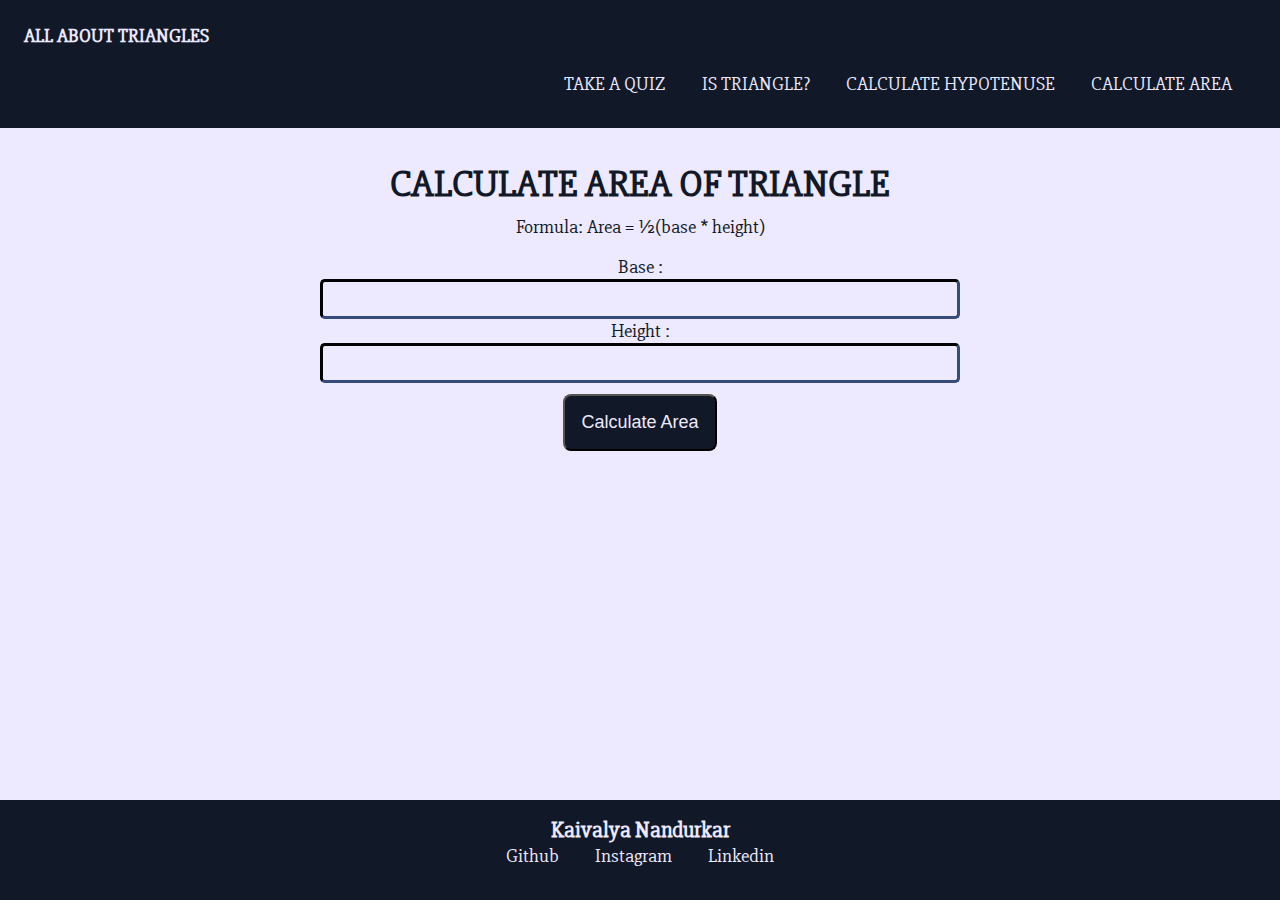
==== area.html @ 75c043d7 "initial commit" ====
<!DOCTYPE html>
<html lang="en">
<head>
    <meta charset="UTF-8">
    <meta http-equiv="X-UA-Compatible" content="IE=edge">
    <meta name="viewport" content="width=device-width, initial-scale=1.0">
    <title>Area</title>
    <link rel="stylesheet" href="style.css">
</head>
<body>

    <nav class="navigation container">
        <div class = "nav-heading">ALL ABOUT TRIANGLES</div>
            <ul class="nav-pills">
                <li class="nav-links">
                    <a class= "link " href="/quiz.html">TAKE A QUIZ</a>
                </li>
                <li class="nav-links">
                    <a class= "link " href="/istriangle.html">IS TRIANGLE?</a>
                </li>
                <li class="nav-links">
                    <a class= "link " href="/hypotenuse.html">CALCULATE HYPOTENUSE</a>
                </li>
                <li class="nav-links">
                    <a class= "link" href="/area.html">CALCULATE AREA</a>
                </li>
            </ul>
        </div>
    </nav>  

    <h1>CALCULATE AREA OF TRIANGLE</h1>
    <p class="formula">Formula: Area = ½(base * height)</p>
    <label class="side" > Base : </label>
    <input type = "number" class="side-input"></input>
   
    <label  class="side">Height : </label>
    <input type ="number" class="side-input"></input>
    
    <button id="area-btn">Calculate Area</button>
   
    <div id="output"></div>

    <footer>
        <h3 class=" footer-heading">Kaivalya Nandurkar</h3>
        <ul>
            <li class="footer-links">
                <a class="link" href="https://github.com/kaivalyanandurkar" target="_blank">Github</a>
            </li>
            <li class ="footer-links">
               <a class="link" href="https://www.instagram.com/kaivalya_121/?utm_medium=copy_link_" target="_blank">Instagram</a>
           </li>
           <li class = "footer-links">
               <a class="link" href="https://www.linkedin.com/in/kaivalya-nandurkar-5a5597192" target="_blank">Linkedin</a>
           </li>
        </ul>
    </footer>


    <script src="area.js"></script>
</body>
</html>
---- style.css ----
@import url('https://fonts.googleapis.com/css2?family=Slabo+27px&display=swap');

:root {
    --primary-color:#EDE9FE;
    --secondary-color: #111827
}

* {
    margin: 0;
    padding: 0;
    box-sizing: border-box;
    
}

body {
    background-color: var(--primary-color);
    color:#111827;
    font-family: 'Slabo 27px', serif;
    font-size: 1.2rem;
    font-weight: 100;
    color:var(--secondary-color);
}

nav {
    background-color: var(--secondary-color);
    padding: 1rem;
}
.nav-pills {
    text-align: right;
    padding: 1rem;
}
.nav-heading {
    color: var(--primary-color);
    text-align: left;
    padding: 0.5rem;
    font-weight: bold;

}

.nav-links , .footer-links {
    display: inline;
    margin: 1rem;
  
}

.link {
    color:var(--primary-color);
    text-decoration: none;
  
}
 
main {
    text-align: center;
    margin: auto;
    max-width: 80%;
    margin-top:4rem;
}
 h1{
     margin-top: 2rem;
     text-align: center;
 }

.quiz-triangle {
    margin-top: 2rem;
}
.quiz-container{
    margin-bottom: 2rem;
}

p {
    color:var(--secondary-color);
    margin-bottom: 1rem;
}
button {
    background-color: var(--secondary-color);
    color: var(--primary-color);
    border-radius: 00.5rem;
    display:block;
    margin:auto;
    font-size: large;
    margin-top:0.7rem;
    padding: 1rem;

}
label{
    color:var(--secondary-color);
    margin-right:0.8rem;
    
}
.question{
    font-weight: 600;
}
.formula{
    margin-top:0.5rem;
}
 #show-message {
  color: var(--secondary-color);   
 }
  
input{
    margin-bottom: 1rem;
}

.side-input, #angle-input, .side-input
{
    background-color: var(--primary-color);
    margin-top: 0.5rem;
    margin-bottom: 1rem;
    border-color: var(--secondary-color);
    border-radius:0.3rem;
    width: 50%;
    font-size:medium;
    padding: 0.5rem;
    border-width:0.2rem;
  
}

.label-input , .side-input{
    display: block;
    margin-top : 2rem;
    margin: auto;
   

}
 footer {
     background-color: var(--secondary-color);
     width:100%;
     text-align: center;
     margin-top: 5rem;
     padding: 1rem;
     position: absolute;
     bottom: 0;
     height: 100px;
 }

.footer-heading{
    color: var(--primary-color);
}

.side{
    margin: auto;
    display: block;
    text-align: center;
}

.formula{
   text-align: center;}

   #output{
       text-align: center;
       margin-top: 2rem;
       
      
   }
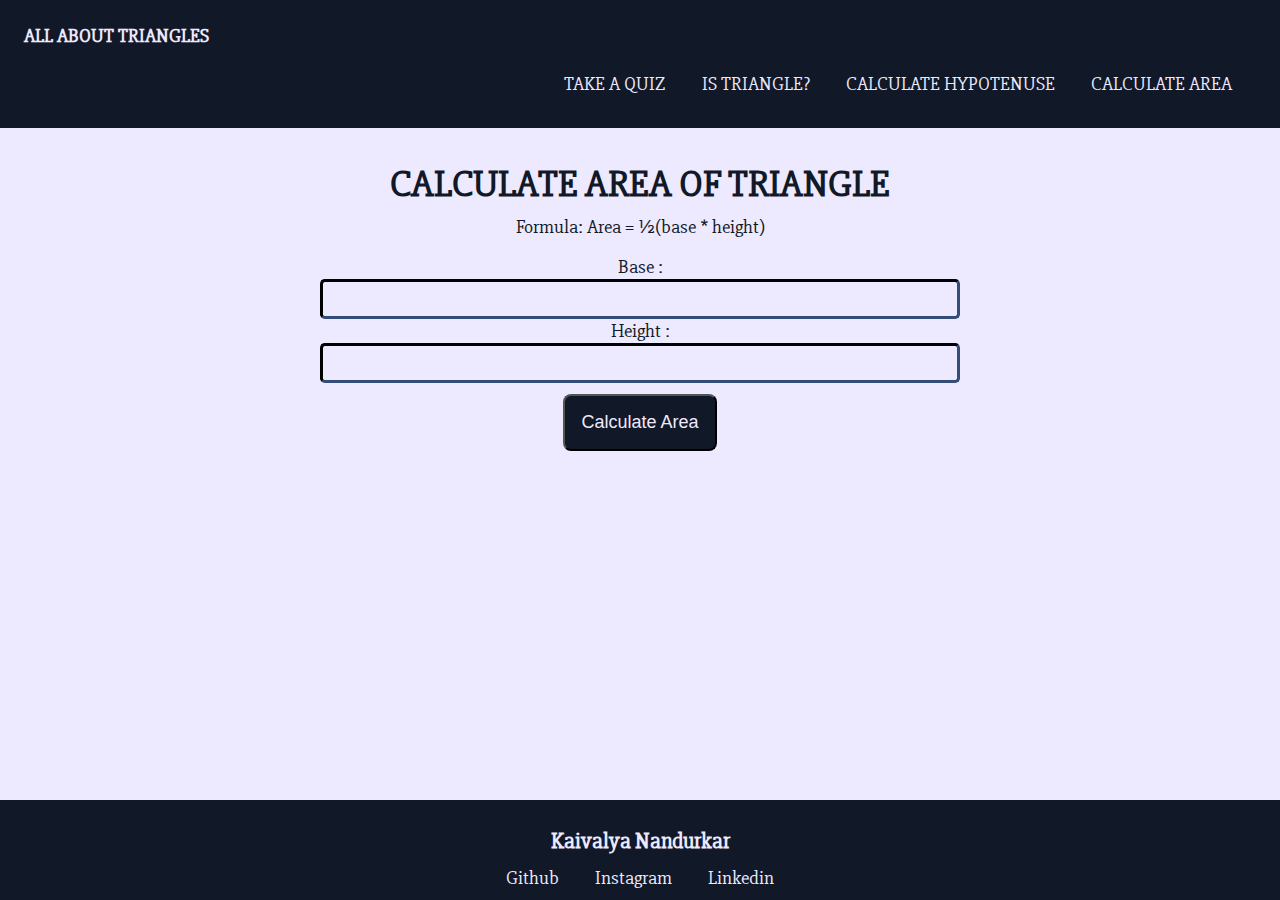
==== commit ecbed1bb: "docs: changed file name" ====
--- a/area.html
+++ b/area.html
@@ -13,7 +13,7 @@
         <div class = "nav-heading">ALL ABOUT TRIANGLES</div>
             <ul class="nav-pills">
                 <li class="nav-links">
-                    <a class= "link " href="/quiz.html">TAKE A QUIZ</a>
+                    <a class= "link " href="/index.html">TAKE A QUIZ</a>
                 </li>
                 <li class="nav-links">
                     <a class= "link " href="/istriangle.html">IS TRIANGLE?</a>
--- a/style.css
+++ b/style.css
@@ -135,6 +135,7 @@
 
 .footer-heading{
     color: var(--primary-color);
+    padding: 0.7rem;
 }
 
 .side{
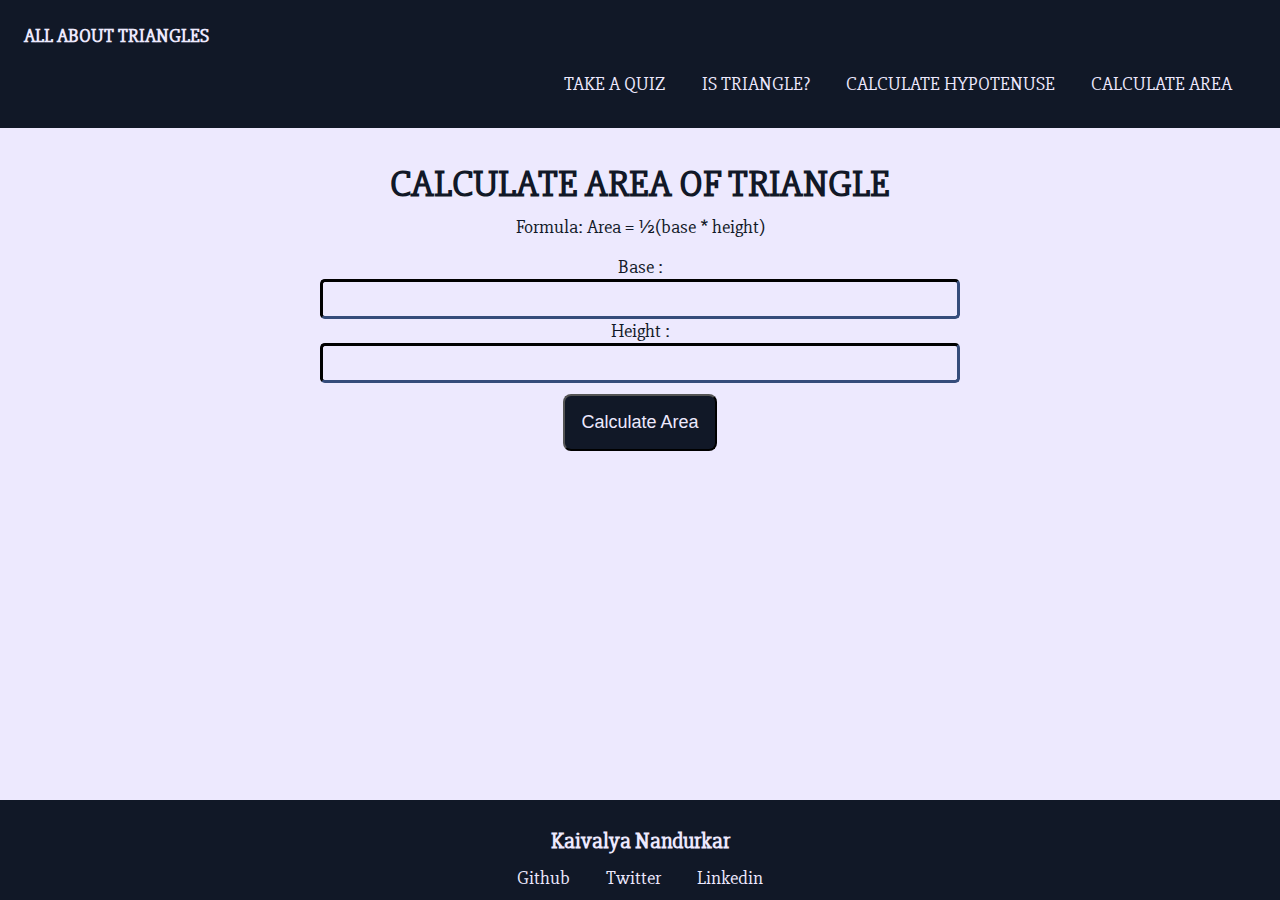
==== commit 7727b33a: "docs: added twitter account link in footer" ====
--- a/area.html
+++ b/area.html
@@ -47,7 +47,7 @@
                 <a class="link" href="https://github.com/kaivalyanandurkar" target="_blank">Github</a>
             </li>
             <li class ="footer-links">
-               <a class="link" href="https://www.instagram.com/kaivalya_121/?utm_medium=copy_link_" target="_blank">Instagram</a>
+               <a class="link" href="https://twitter.com/Kaivalya121">Twitter</a>
            </li>
            <li class = "footer-links">
                <a class="link" href="https://www.linkedin.com/in/kaivalya-nandurkar-5a5597192" target="_blank">Linkedin</a>
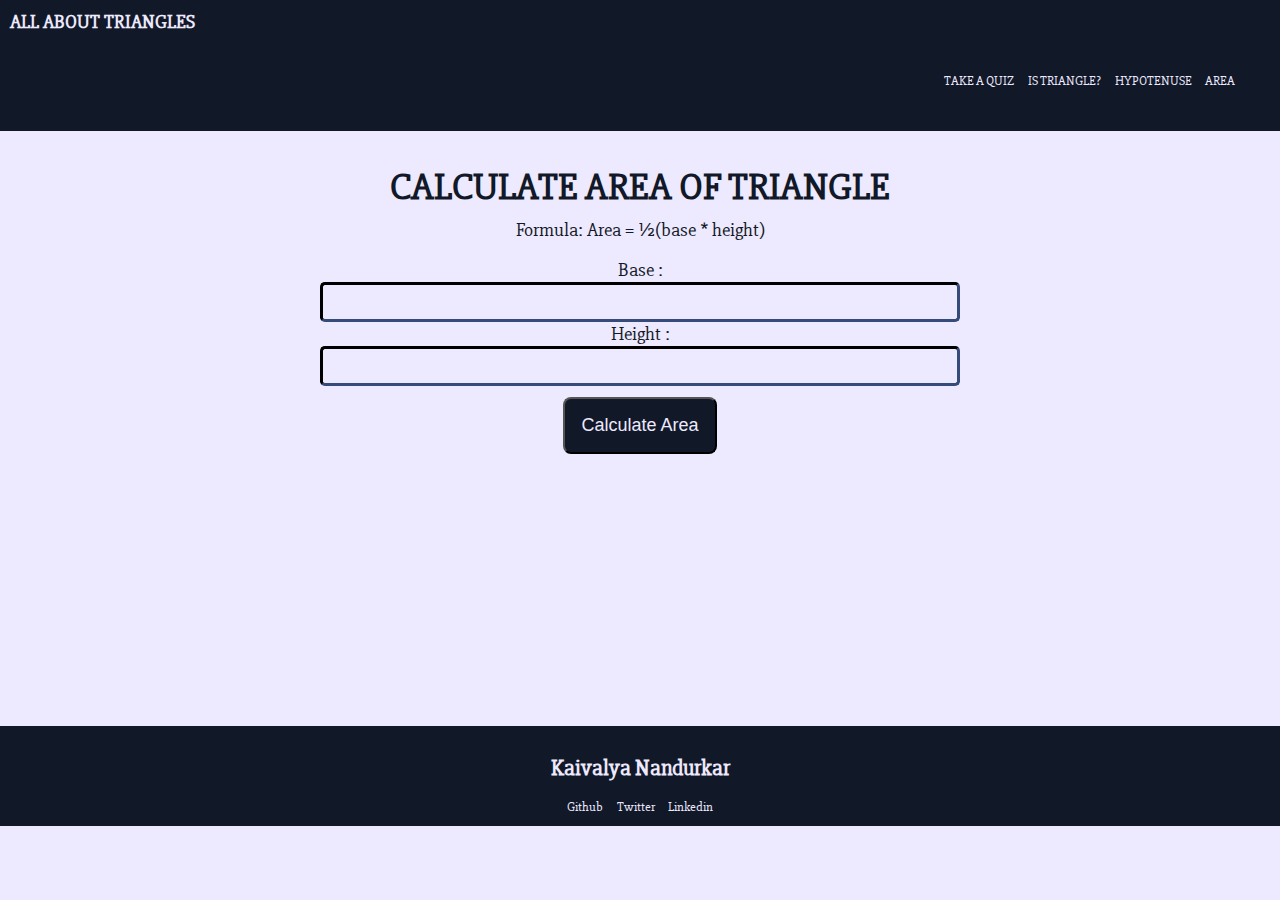
==== commit 3cb5c4c3: "style: header links style changed" ====
--- a/area.html
+++ b/area.html
@@ -19,10 +19,10 @@
                     <a class= "link " href="/istriangle.html">IS TRIANGLE?</a>
                 </li>
                 <li class="nav-links">
-                    <a class= "link " href="/hypotenuse.html">CALCULATE HYPOTENUSE</a>
+                    <a class= "link " href="/hypotenuse.html">HYPOTENUSE</a>
                 </li>
                 <li class="nav-links">
-                    <a class= "link" href="/area.html">CALCULATE AREA</a>
+                    <a class= "link" href="/area.html">AREA</a>
                 </li>
             </ul>
         </div>
--- a/style.css
+++ b/style.css
@@ -21,31 +21,36 @@
     color:var(--secondary-color);
 }
 
+#head{
+    margin-bottom: 2rem;
+}
+
 nav {
     background-color: var(--secondary-color);
-    padding: 1rem;
+    padding: 0.5rem;
 }
 .nav-pills {
     text-align: right;
-    padding: 1rem;
+    padding: 2rem;
 }
 .nav-heading {
     color: var(--primary-color);
     text-align: left;
-    padding: 0.5rem;
+    padding: 0.1rem;
     font-weight: bold;
 
 }
 
 .nav-links , .footer-links {
     display: inline;
-    margin: 1rem;
+    margin: 0.3rem;
   
 }
 
 .link {
     color:var(--primary-color);
     text-decoration: none;
+    font-size: small;
   
 }
  
@@ -64,7 +69,7 @@
     margin-top: 2rem;
 }
 .quiz-container{
-    margin-bottom: 2rem;
+    margin-bottom: 7rem;
 }
 
 p {
@@ -84,11 +89,11 @@
 }
 label{
     color:var(--secondary-color);
-    margin-right:0.8rem;
+    margin-right:0.6rem;
     
 }
 .question{
-    font-weight: 600;
+    font-weight: 800;
 }
 .formula{
     margin-top:0.5rem;
@@ -126,11 +131,11 @@
      background-color: var(--secondary-color);
      width:100%;
      text-align: center;
-     margin-top: 5rem;
+     margin-top: 15rem;
      padding: 1rem;
      position: absolute;
-     bottom: 0;
      height: 100px;
+    
  }
 
 .footer-heading{
@@ -153,3 +158,5 @@
        
       
    }
+
+   